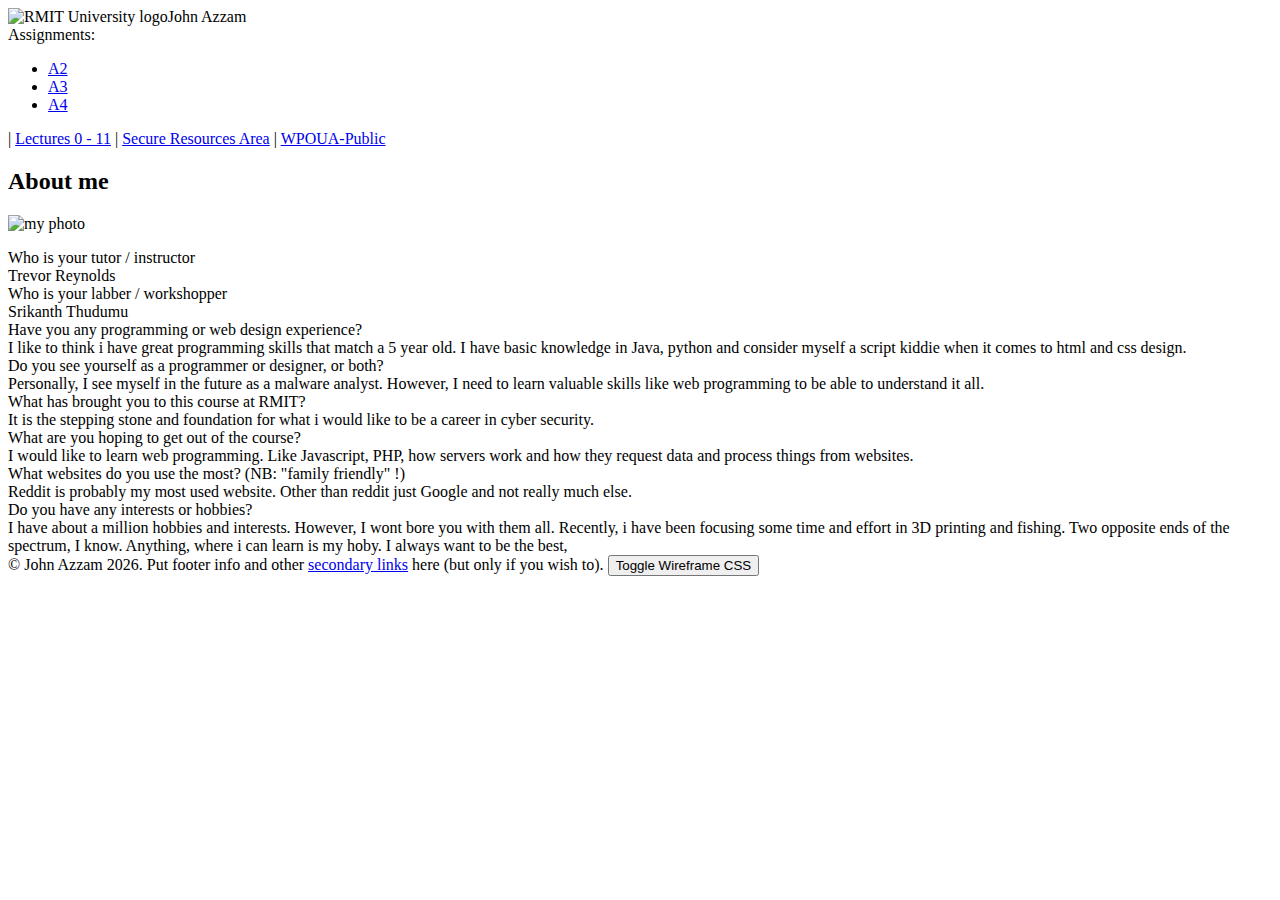
==== index.html @ 0156a7fe "Week 2 update" ====
<!DOCTYPE html>
<html lang='en'>
  <head>
    <meta charset="utf-8">
    <meta name="viewport" content="width=device-width, initial-scale=1">
    <!-- meta http-equiv="X-Frame-Options" content="deny" -->
    <title>My First Webpage</title>

    <!-- Stylesheets, you can have more than one. -->
    <link id='wireframecss' type="text/css" rel="stylesheet" href="wireframe.css"/>
    <link id='stylecss' type="text/css" rel="stylesheet" href="style.css">
    <link id='testcss' type="text/css" rel="stylesheet" href="testing.css">

    <!-- Javascript, you can have more than one. -->
    <script src='wireframe.js'></script>

  </head>

  <body>

    <header>
      <!-- Image sourced from www.rmit.edu.au for educational purposes only -->
      <div><img src='../media/RMIT-Logo.png' alt='RMIT University logo' height=80 />John Azzam
      </div>
    </header>

    <nav>
      Assignments:
      <!-- link locations: relative to current directory -->
      <ul>
        <li><a href="a2/index.php" target="_blank">A2</a></li>
        <li><a href="a3/index.php" target="_blank">A3</a></li>
        <li><a href="a4/index.php" target="_blank">A4</a></li>
      </ul> |
      <!-- link locations: relative to e54061's public_html directory -->
      <a href="/~e54061/wp/lectures" target="_blank">Lectures 0 - 11</a> |
      <a href="/~e54061/secure" target="_blank">Secure Resources Area</a> |
      <!-- link location: external -->
      <a href='https://drive.google.com/open?id=1uSRn6PHDcpsUtmFQ6MPMM-g2go4o22VP' target="_blank">WPOUA-Public</a>
    </nav>

    <main>
      <article id='about-me'>
        <h2>About me</h2>
        <p>
          <img src='../media/avatar.png' width='200' alt='my photo' />
        </p>
        <section id="more-about-me">
          <div>Who is your tutor / instructor</div>
          <div>Trevor Reynolds</div>

          <div>Who is your labber / workshopper</div>
          <div>Srikanth Thudumu</div>

          <div>Have you any programming or web design experience?</div>
          <div>I like to think i have great programming skills that match a 5 year old. I have basic knowledge in Java, python and consider myself a script kiddie when it comes to html and css design.</div>

          <div>Do you see yourself as a programmer or designer, or both?</div>
          <div>Personally, I see myself in the future as a malware analyst. However, I need to learn valuable skills like web programming to be able to understand it all.</div>

          <div>What has brought you to this course at RMIT?</div>
          <div> It is the stepping stone and foundation for what i would like to be a career in cyber security. </div>

          <div>What are you hoping to get out of the course?</div>
          <div>I would like to learn web programming. Like Javascript, PHP, how servers work and how they request data and process things from websites.</div>

          <div>What websites do you use the most? (NB: "family friendly" !)</div>
          <div>Reddit is probably my most used website. Other than reddit just Google and not really much else.</div>

          <div>Do you have any interests or hobbies?</div>
          <div>I have about a million hobbies and interests. However, I wont bore you with them all. Recently, i have been focusing some time and effort in 3D printing and fishing. Two opposite ends of the spectrum, I know. Anything, where i can learn is my hoby. I always want to be the best,</div>
        </section>
      </article>
    </main>

    <footer>
      &copy; John Azzam
      <script>
        document.write(new Date().getFullYear());
      </script>.
      Put footer info and other <a href=' '>secondary links</a> here (but only if you wish to). <button id='toggleWireframeCSS' onclick='toggleWireframe()'>Toggle Wireframe CSS</button>
    </footer>

  </body>
</html>
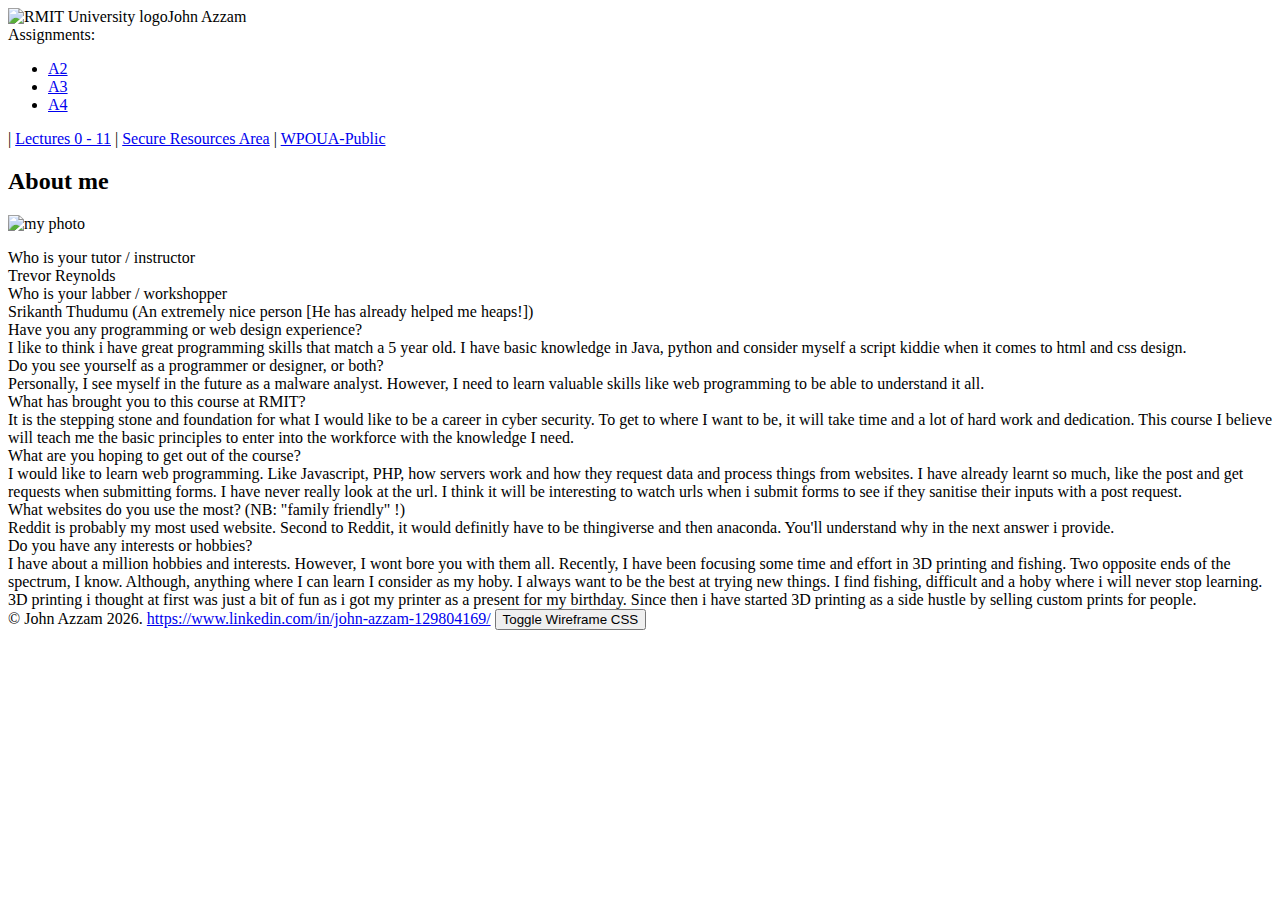
==== commit d232c980: "Update index.html" ====
--- a/index.html
+++ b/index.html
@@ -50,7 +50,7 @@
           <div>Trevor Reynolds</div>
 
           <div>Who is your labber / workshopper</div>
-          <div>Srikanth Thudumu</div>
+          <div>Srikanth Thudumu (An extremely nice person [He has already helped me heaps!])</div>
 
           <div>Have you any programming or web design experience?</div>
           <div>I like to think i have great programming skills that match a 5 year old. I have basic knowledge in Java, python and consider myself a script kiddie when it comes to html and css design.</div>
@@ -59,16 +59,16 @@
           <div>Personally, I see myself in the future as a malware analyst. However, I need to learn valuable skills like web programming to be able to understand it all.</div>
 
           <div>What has brought you to this course at RMIT?</div>
-          <div> It is the stepping stone and foundation for what i would like to be a career in cyber security. </div>
+          <div> It is the stepping stone and foundation for what I would like to be a career in cyber security. To get to where I want to be, it will take time and a lot of hard work and dedication. This course I believe will teach me the basic principles to enter into the workforce with the knowledge I need. </div>
 
           <div>What are you hoping to get out of the course?</div>
-          <div>I would like to learn web programming. Like Javascript, PHP, how servers work and how they request data and process things from websites.</div>
+          <div>I would like to learn web programming. Like Javascript, PHP, how servers work and how they request data and process things from websites. I have already learnt so much, like the post and get requests when submitting forms. I have never really look at the url. I think it will be interesting to watch urls when i submit forms to see if they sanitise their inputs with a post request.</div>
 
           <div>What websites do you use the most? (NB: "family friendly" !)</div>
-          <div>Reddit is probably my most used website. Other than reddit just Google and not really much else.</div>
+          <div>Reddit is probably my most used website. Second to Reddit, it would definitly have to be thingiverse and then anaconda. You'll understand why in the next answer i provide.</div>
 
           <div>Do you have any interests or hobbies?</div>
-          <div>I have about a million hobbies and interests. However, I wont bore you with them all. Recently, i have been focusing some time and effort in 3D printing and fishing. Two opposite ends of the spectrum, I know. Anything, where i can learn is my hoby. I always want to be the best,</div>
+          <div>I have about a million hobbies and interests. However, I wont bore you with them all. Recently, I have been focusing some time and effort in 3D printing and fishing. Two opposite ends of the spectrum, I know. Although, anything where I can learn I consider as my hoby. I always want to be the best at trying new things. I find fishing, difficult and a hoby where i will never stop learning. 3D printing i thought at first was just a bit of fun as i got my printer as a present for my birthday. Since then i have started 3D printing as a side hustle by selling custom prints for people.</div>
         </section>
       </article>
     </main>
@@ -78,7 +78,7 @@
       <script>
         document.write(new Date().getFullYear());
       </script>.
-      Put footer info and other <a href=' '>secondary links</a> here (but only if you wish to). <button id='toggleWireframeCSS' onclick='toggleWireframe()'>Toggle Wireframe CSS</button>
+       <a href=' '>https://www.linkedin.com/in/john-azzam-129804169/</a> <button id='toggleWireframeCSS' onclick='toggleWireframe()'>Toggle Wireframe CSS</button>
     </footer>
 
   </body>
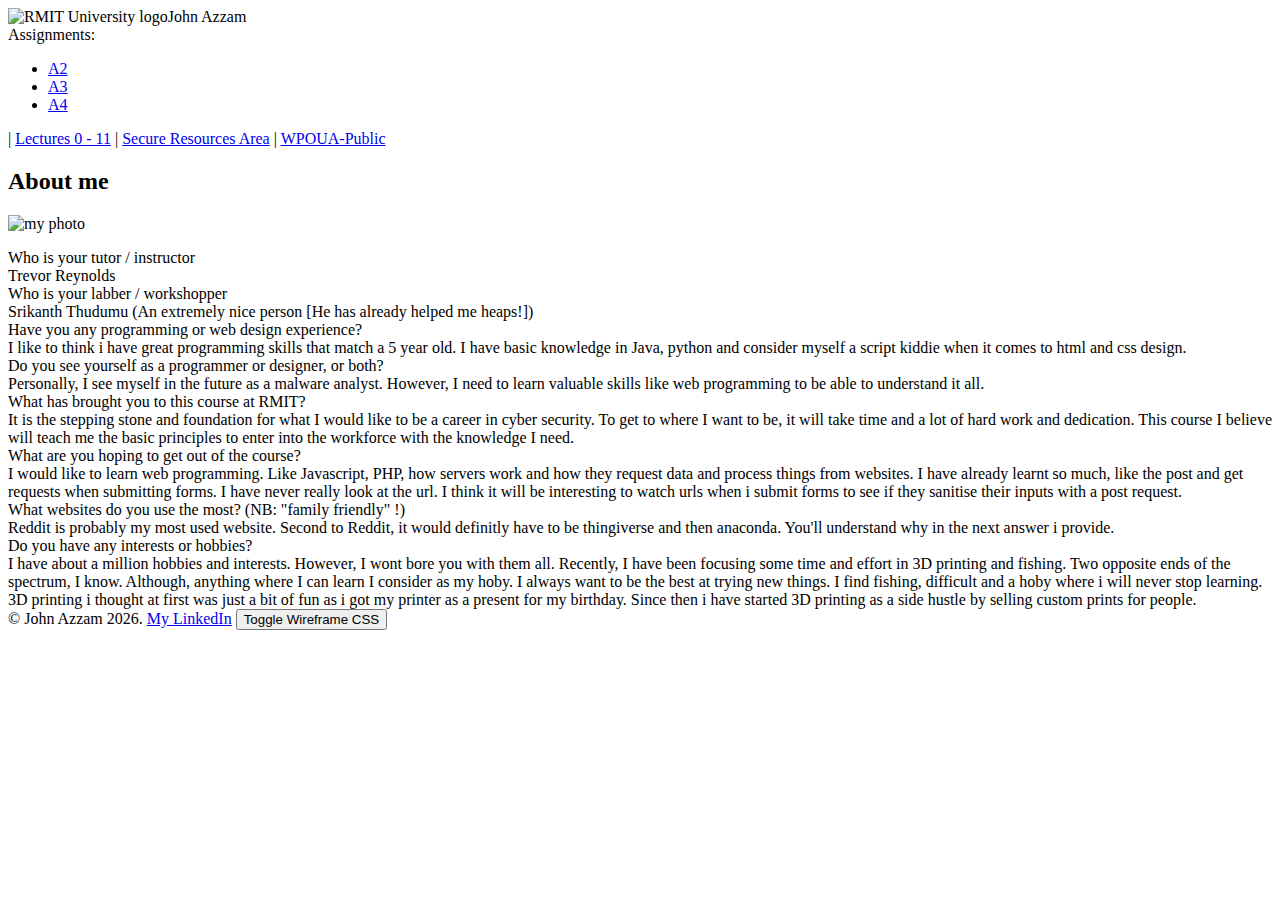
==== commit d2cfaae7: "Update index.html" ====
--- a/index.html
+++ b/index.html
@@ -78,7 +78,7 @@
       <script>
         document.write(new Date().getFullYear());
       </script>.
-       <a href=' '>https://www.linkedin.com/in/john-azzam-129804169/</a> <button id='toggleWireframeCSS' onclick='toggleWireframe()'>Toggle Wireframe CSS</button>
+       <a href=https://www.linkedin.com/in/john-azzam-129804169/>My LinkedIn</a> <button id='toggleWireframeCSS' onclick='toggleWireframe()'>Toggle Wireframe CSS</button>
     </footer>
 
   </body>
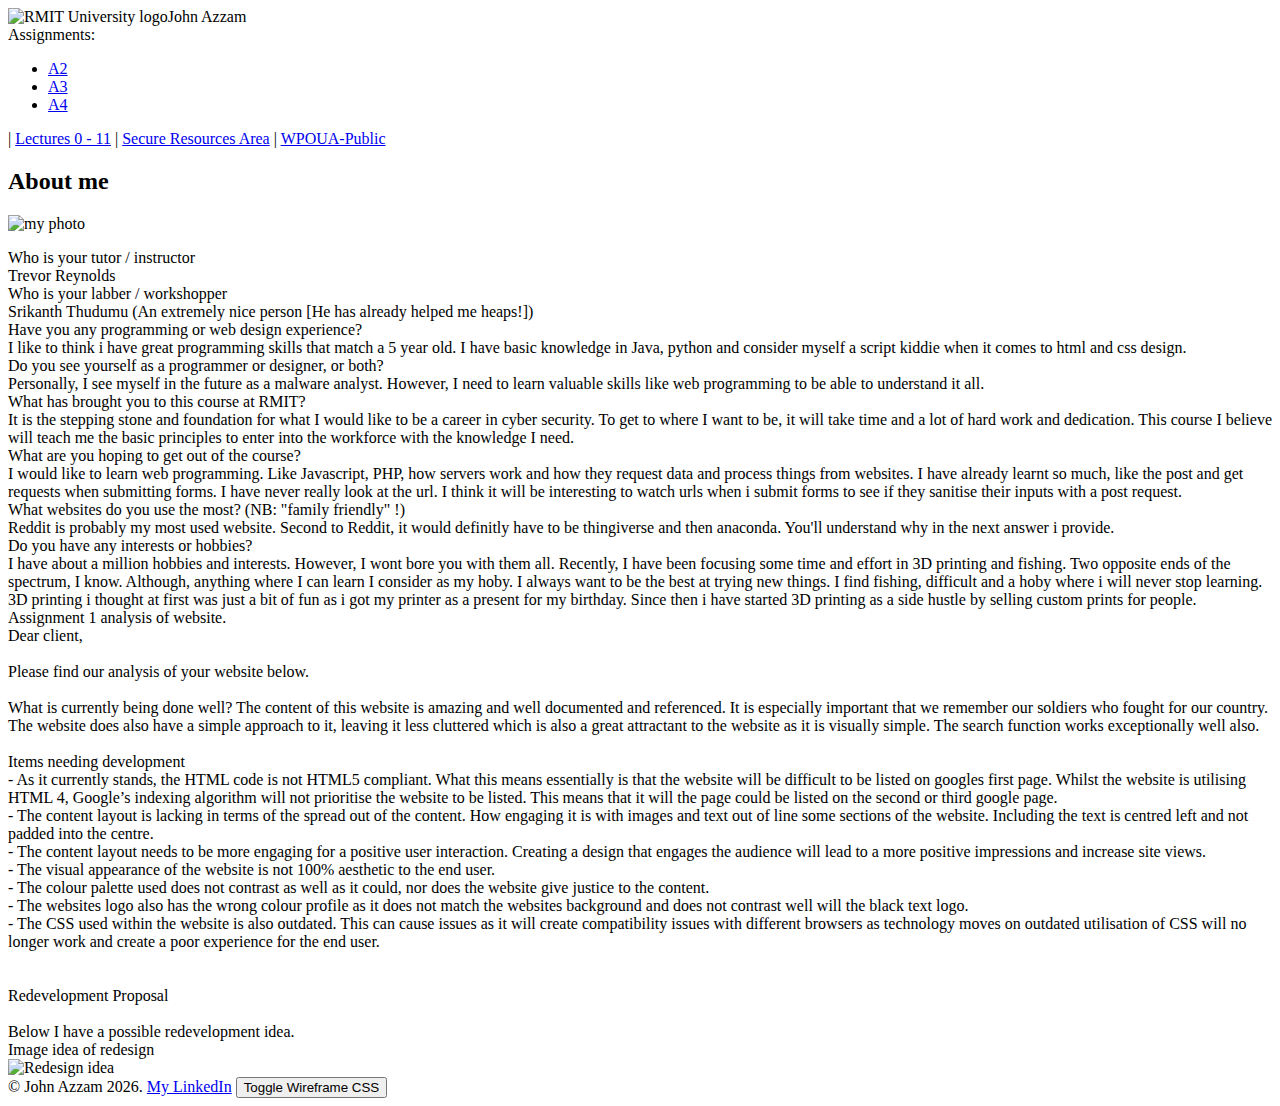
==== commit 28cbe79f: "Update index.html" ====
--- a/index.html
+++ b/index.html
@@ -69,7 +69,34 @@
 
           <div>Do you have any interests or hobbies?</div>
           <div>I have about a million hobbies and interests. However, I wont bore you with them all. Recently, I have been focusing some time and effort in 3D printing and fishing. Two opposite ends of the spectrum, I know. Although, anything where I can learn I consider as my hoby. I always want to be the best at trying new things. I find fishing, difficult and a hoby where i will never stop learning. 3D printing i thought at first was just a bit of fun as i got my printer as a present for my birthday. Since then i have started 3D printing as a side hustle by selling custom prints for people.</div>
-        </section>
+		  <div>Assignment 1 analysis of website.</div>
+		  <div>Dear client, 
+<br><br>
+Please find our analysis of your website below. 
+<br><br>
+What is currently being done well?
+The content of this website is amazing and well documented and referenced. It is especially important that we remember our soldiers who fought for our country. The website does also have a simple approach to it, leaving it less cluttered which is also a great attractant to the website as it is visually simple. The search function works exceptionally well also. 
+<br>
+ <br>
+Items needing development<br>
+-	As it currently stands, the HTML code is not HTML5 compliant. What this means essentially is that the website will be difficult to be listed on googles first page. Whilst the website is utilising HTML 4, Google’s indexing algorithm will not prioritise the website to be listed. This means that it will the page could be listed on the second or third google page.<br>
+-	The content layout is lacking in terms of the spread out of the content. How engaging it is with images and text out of line some sections of the website. Including the text is centred left and not padded into the centre.<br>
+-	The content layout needs to be more engaging for a positive user interaction. Creating a design that engages the audience will lead to a more positive impressions and increase site views.<br>
+-	The visual appearance of the website is not 100% aesthetic to the end user.<br> 
+-	The colour palette used does not contrast as well as it could, nor does the website give justice to the content.<br>
+-	The websites logo also has the wrong colour profile as it does not match the websites background and does not contrast well will the black text logo.<br>
+-	The CSS used within the website is also outdated. This can cause issues as it will create compatibility issues with different browsers as technology moves on outdated utilisation of CSS will no longer work and create a poor experience for the end user.<br>
+ 
+<br><br>
+Redevelopment Proposal<br><br>
+Below I have a possible redevelopment idea.
+</div>
+		  <div>Image idea of redesign</div>
+		 <img src='../media/redesign.png' alt='Redesign idea' />
+
+		
+	   </section>	
+	   
       </article>
     </main>
 
